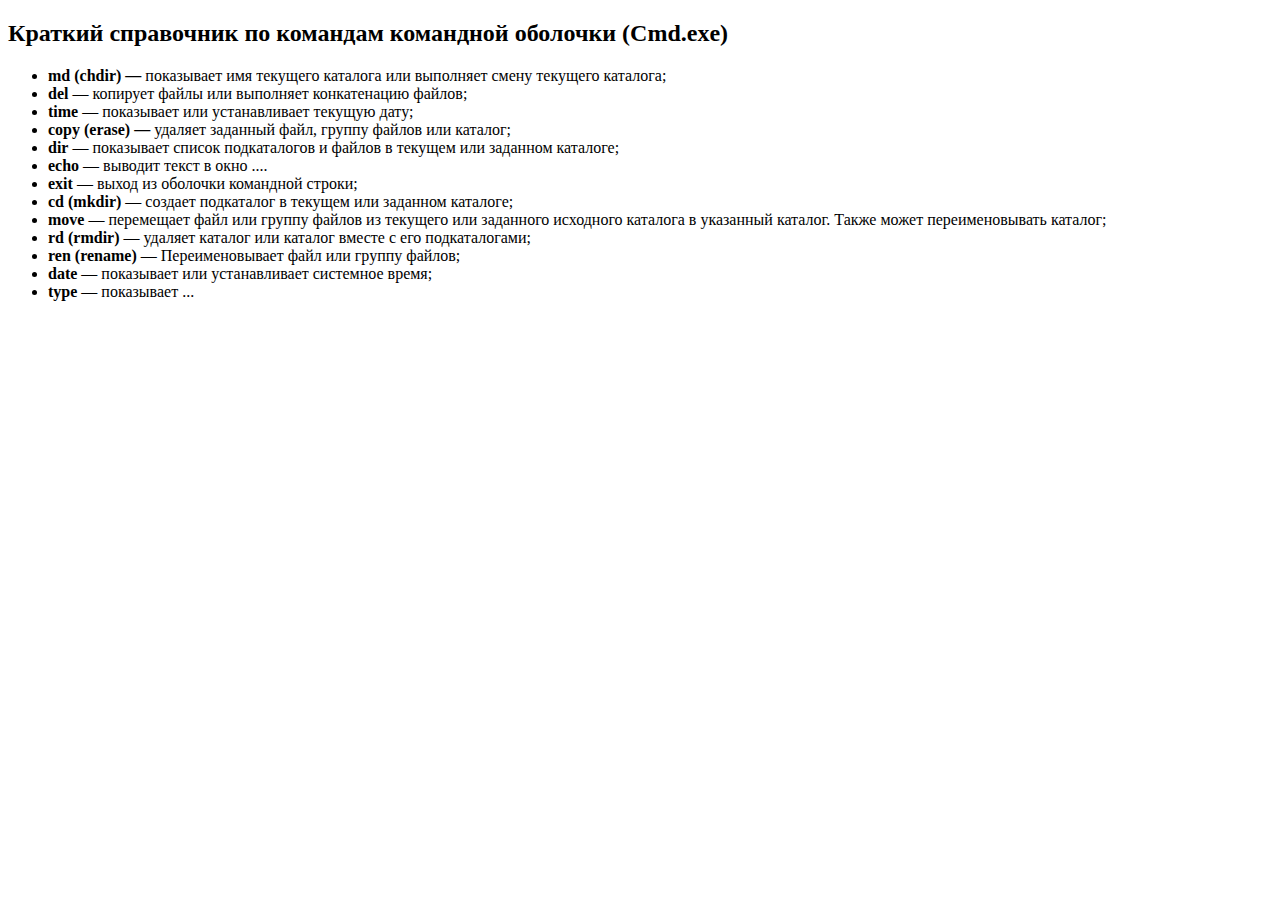
==== HTML/cmd.html @ aa1098b5 "Копирование файлов" ====
<!DOCTYPE html>
<html lang="en">
<head>
    <meta charset="UTF-8">
    <title>Командная строка Windows</title>
</head>
<body>
    <h2 >Краткий справочник по командам командной оболочки (Cmd.exe)</h2>
    <ul style="text-align: justify;">
        <li><strong>md (chdir) —</strong> показывает имя текущего каталога или выполняет смену текущего каталога;</li>
        <li><strong>del</strong> — копирует файлы или выполняет конкатенацию файлов;</li>
        <li><strong>time</strong> — показывает или устанавливает текущую дату;</li>
        <li><strong>copy (erase) —</strong> удаляет заданный файл, группу файлов или каталог;</li>
        <li><strong>dir</strong> — показывает список подкаталогов и файлов в текущем или заданном каталоге;</li>
        <li><strong>echo</strong> — выводит текст в окно ....
        </li>
        <li><strong>exit</strong> — выход из оболочки командной строки;</li>
        <li><strong>cd (mkdir)</strong> — создает подкаталог в текущем или заданном каталоге;</li>
        <li><strong>move</strong> — перемещает файл или группу файлов из текущего или заданного исходного каталога в
            указанный каталог. Также может переименовывать каталог;
        </li>
        <li><strong>rd (rmdir)</strong> — удаляет каталог или каталог вместе с его подкаталогами;</li>
        <li><strong>ren (rename)</strong> — Переименовывает файл или группу файлов;</li>
        <li><strong>date</strong> — показывает или устанавливает системное время;</li>
        <li><strong>type</strong> — показывает ... </li>
    </ul>

</div>
</body>
</html>
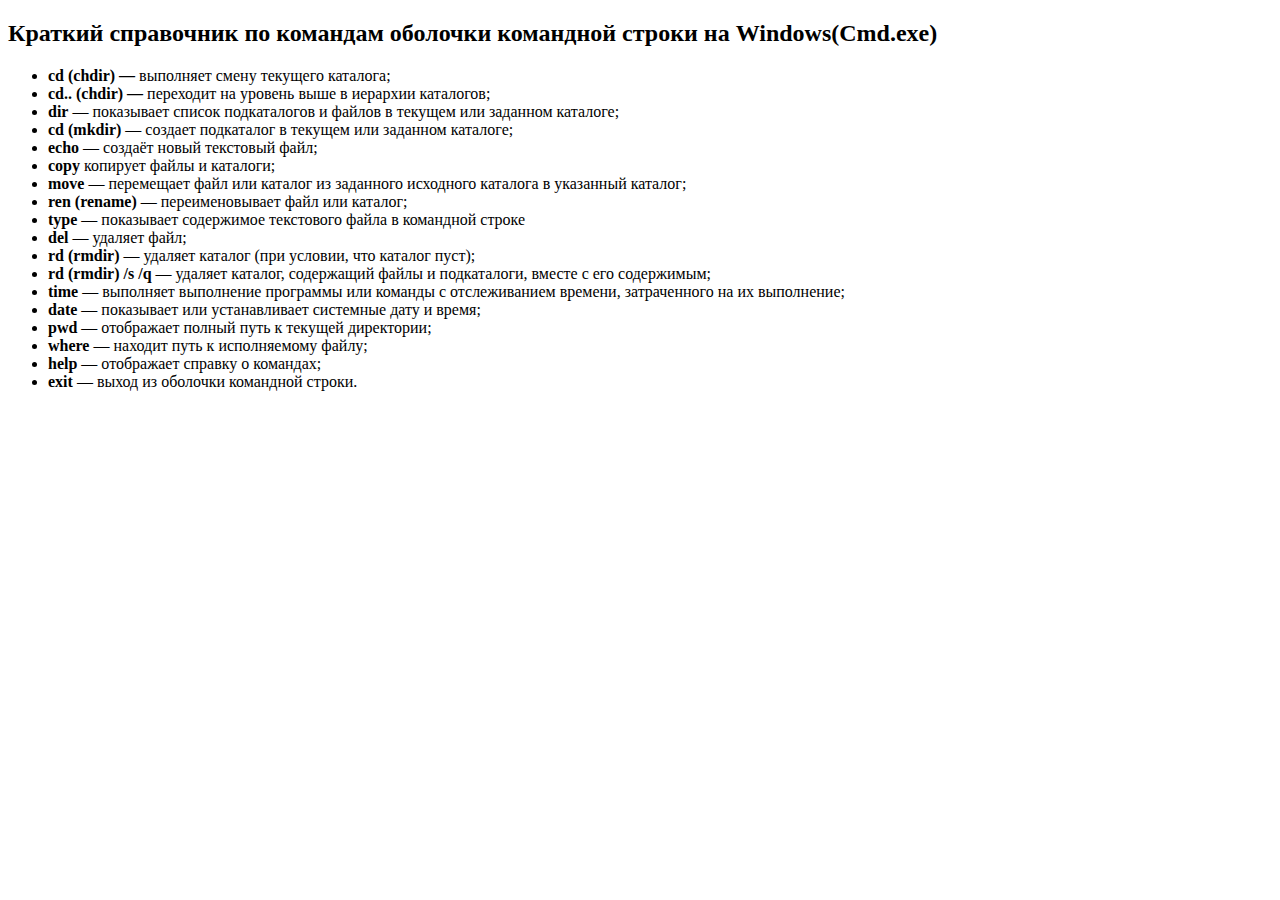
==== commit d7935a74: "Редактирование текста" ====
--- a/HTML/cmd.html
+++ b/HTML/cmd.html
@@ -5,24 +5,26 @@
     <title>Командная строка Windows</title>
 </head>
 <body>
-    <h2 >Краткий справочник по командам командной оболочки (Cmd.exe)</h2>
+    <h2 >Краткий справочник по командам оболочки командной строки на Windows(Cmd.exe)</h2>
     <ul style="text-align: justify;">
-        <li><strong>md (chdir) —</strong> показывает имя текущего каталога или выполняет смену текущего каталога;</li>
-        <li><strong>del</strong> — копирует файлы или выполняет конкатенацию файлов;</li>
-        <li><strong>time</strong> — показывает или устанавливает текущую дату;</li>
-        <li><strong>copy (erase) —</strong> удаляет заданный файл, группу файлов или каталог;</li>
+        <li><strong>сd (chdir) —</strong> выполняет смену текущего каталога;</li>
+        <li><strong>сd.. (chdir) —</strong> переходит на уровень выше в иерархии каталогов;</li>
         <li><strong>dir</strong> — показывает список подкаталогов и файлов в текущем или заданном каталоге;</li>
-        <li><strong>echo</strong> — выводит текст в окно ....
-        </li>
-        <li><strong>exit</strong> — выход из оболочки командной строки;</li>
         <li><strong>cd (mkdir)</strong> — создает подкаталог в текущем или заданном каталоге;</li>
-        <li><strong>move</strong> — перемещает файл или группу файлов из текущего или заданного исходного каталога в
-            указанный каталог. Также может переименовывать каталог;
-        </li>
-        <li><strong>rd (rmdir)</strong> — удаляет каталог или каталог вместе с его подкаталогами;</li>
-        <li><strong>ren (rename)</strong> — Переименовывает файл или группу файлов;</li>
-        <li><strong>date</strong> — показывает или устанавливает системное время;</li>
-        <li><strong>type</strong> — показывает ... </li>
+        <li><strong>echo</strong> — создаёт новый текстовый файл;</li>
+        <li><strong>copy</strong> копирует файлы и каталоги;</li>
+        <li><strong>move</strong> — перемещает файл или каталог из заданного исходного каталога в указанный каталог;</li>
+        <li><strong>ren (rename)</strong> — переименовывает файл или каталог;</li>
+        <li><strong>type</strong> — показывает содержимое текстового файла в командной строке</li>
+        <li><strong>del</strong> — удаляет файл;</li>
+        <li><strong>rd (rmdir)</strong> — удаляет каталог (при условии, что каталог пуст);</li>
+        <li><strong>rd (rmdir) /s /q</strong> — удаляет каталог, содержащий файлы и подкаталоги, вместе с его содержимым;</li>
+        <li><strong>time</strong> — выполняет выполнение программы или команды с отслеживанием времени, затраченного на их выполнение;</li>
+        <li><strong>date</strong> — показывает или устанавливает системные дату и время;</li>
+        <li><strong>pwd</strong> — отображает полный путь к текущей директории;</li>
+        <li><strong>where</strong> — находит путь к исполняемому файлу;</li>
+        <li><strong>help</strong> — отображает справку о командах;</li>
+        <li><strong>exit</strong> — выход из оболочки командной строки.</li>
     </ul>
 
 </div>
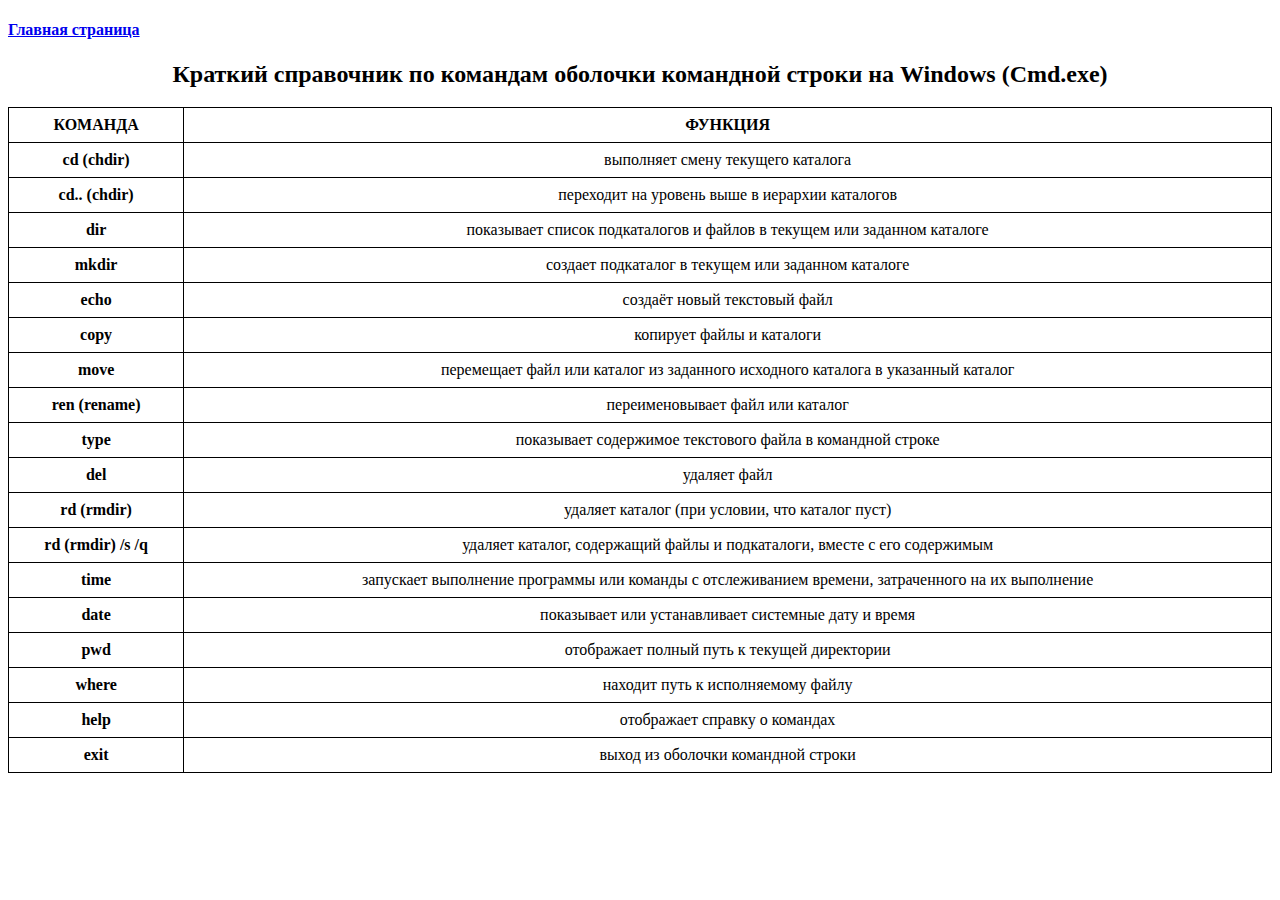
==== commit 8d0da963: "Редактирование страниц" ====
--- a/HTML/cmd.html
+++ b/HTML/cmd.html
@@ -3,30 +3,105 @@
 <head>
     <meta charset="UTF-8">
     <title>Командная строка Windows</title>
+    <style>
+        table {
+          width: 100%;
+          border-collapse: collapse;
+        }
+        
+        td, th {
+          border: 1px solid black;
+          text-align: center;
+          padding: 8px;
+        }
+        h2 {
+            text-align: center
+        }
+        </style>
 </head>
 <body>
-    <h2 >Краткий справочник по командам оболочки командной строки на Windows(Cmd.exe)</h2>
-    <ul style="text-align: justify;">
-        <li><strong>сd (chdir) —</strong> выполняет смену текущего каталога;</li>
-        <li><strong>сd.. (chdir) —</strong> переходит на уровень выше в иерархии каталогов;</li>
-        <li><strong>dir</strong> — показывает список подкаталогов и файлов в текущем или заданном каталоге;</li>
-        <li><strong>cd (mkdir)</strong> — создает подкаталог в текущем или заданном каталоге;</li>
-        <li><strong>echo</strong> — создаёт новый текстовый файл;</li>
-        <li><strong>copy</strong> копирует файлы и каталоги;</li>
-        <li><strong>move</strong> — перемещает файл или каталог из заданного исходного каталога в указанный каталог;</li>
-        <li><strong>ren (rename)</strong> — переименовывает файл или каталог;</li>
-        <li><strong>type</strong> — показывает содержимое текстового файла в командной строке</li>
-        <li><strong>del</strong> — удаляет файл;</li>
-        <li><strong>rd (rmdir)</strong> — удаляет каталог (при условии, что каталог пуст);</li>
-        <li><strong>rd (rmdir) /s /q</strong> — удаляет каталог, содержащий файлы и подкаталоги, вместе с его содержимым;</li>
-        <li><strong>time</strong> — выполняет выполнение программы или команды с отслеживанием времени, затраченного на их выполнение;</li>
-        <li><strong>date</strong> — показывает или устанавливает системные дату и время;</li>
-        <li><strong>pwd</strong> — отображает полный путь к текущей директории;</li>
-        <li><strong>where</strong> — находит путь к исполняемому файлу;</li>
-        <li><strong>help</strong> — отображает справку о командах;</li>
-        <li><strong>exit</strong> — выход из оболочки командной строки.</li>
-    </ul>
-
+    <nav>
+        <h4><a href="index.html">Главная страница</a></h4>
+      </nav>
+    <h2>Краткий справочник по командам оболочки командной строки на Windows (Cmd.exe)</h2>
+    <table>
+        <tr>
+            <th>КОМАНДА</th>
+            <th>ФУНКЦИЯ</th>
+        </tr>
+        <tr>
+            <td><strong>сd (chdir)</strong></td>
+            <td>выполняет смену текущего каталога</td>
+        </tr>
+        <tr>
+            <td><strong>сd.. (chdir)</strong></td>
+            <td>переходит на уровень выше в иерархии каталогов</td>
+        </tr>
+        <tr>
+            <td><strong>dir</strong></td>
+            <td>показывает список подкаталогов и файлов в текущем или заданном каталоге</td>
+        </tr>
+        <tr>
+            <td><strong>mkdir</strong></td>
+            <td>создает подкаталог в текущем или заданном каталоге</td>
+        </tr>
+        <tr>
+            <td><strong>echo</strong></td>
+            <td>создаёт новый текстовый файл</td>
+        </tr>
+        <tr>
+            <td><strong>copy</strong></td>
+            <td>копирует файлы и каталоги</td>
+        </tr>
+        <tr>
+            <td><strong>move</strong></td>
+            <td>перемещает файл или каталог из заданного исходного каталога в указанный каталог</td>
+        </tr>
+        <tr>
+            <td><strong>ren (rename)</strong></td>
+            <td>переименовывает файл или каталог</td>
+        </tr>
+        <tr>
+            <td><strong>type</strong></td>
+            <td>показывает содержимое текстового файла в командной строке</td>
+        </tr>
+        <tr>
+            <td><strong>del</strong></td>
+            <td>удаляет файл</td>
+        </tr>
+        <tr>
+            <td><strong>rd (rmdir)</strong></td>
+            <td>удаляет каталог (при условии, что каталог пуст)</td>
+        </tr>
+        <tr>
+            <td><strong>rd (rmdir) /s /q</strong></td>
+            <td>удаляет каталог, содержащий файлы и подкаталоги, вместе с его содержимым</td>
+        </tr>
+        <tr>
+            <td><strong>time</strong></td>
+            <td>запускает выполнение программы или команды с отслеживанием времени, затраченного на их выполнение</td>
+        </tr>
+        <tr>
+            <td><strong>date</strong></td>
+            <td>показывает или устанавливает системные дату и время</td>
+        </tr>
+        <tr>
+            <td><strong>pwd</strong></td>
+            <td>отображает полный путь к текущей директории</td>
+        </tr>
+        <tr>
+            <td><strong>where</strong></td>
+            <td>находит путь к исполняемому файлу</td>
+        </tr>
+        <tr>
+            <td><strong>help</strong></td>
+            <td>отображает справку о командах</td>
+        </tr>
+        <tr>
+            <td><strong>exit</strong></td>
+            <td>выход из оболочки командной строки</td>
+        </tr>
+    </table>
 </div>
 </body>
 </html>